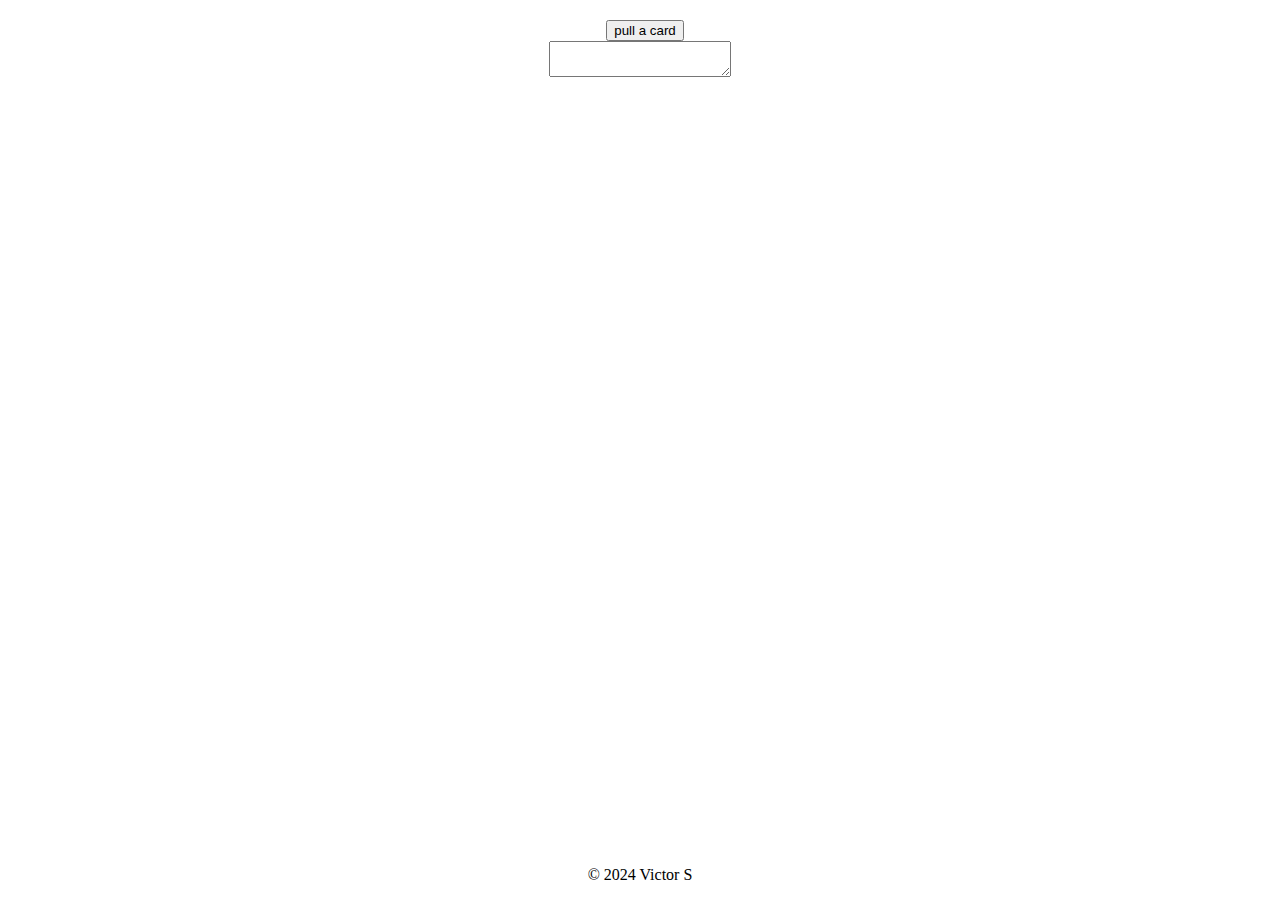
==== pullacard.html @ 8fff3037 "Saving work on card for the night" ====
<!DOCTYPE html>
<html lang="en">
    <head>
        <meta charset="UTF-8">
        <meta name="viewport" content="width=device-width, initial-scale=1.0">
        <title>api</title>
        <link rel="stylesheet" href="styles.css">
    </head>

    <body>
        <header>
            <h2></h2>
        </header>
        <main>  
            <div>
                <button id="pull">pull a card</button>
            </div>
            
            <div>
                <textarea id="textarea">
                </textarea>
                <ul id="ul">

                </ul>
            </div>
        </main>
        
        <footer>
            <div class="text-center p-1" >
                <p class="text-white">© 2024 Victor S</p>
              </div>
        </footer>
        <script src="pullacard.js"></script>
    </body>
</html>
---- styles.css ----
body {
    display: flex;
    flex-direction: column;
    justify-content: center;
    align-items: center;
    min-height: 100vh; /* Ensure the body fills at least the viewport height */
    margin: 0; /* Remove default margin */
}

main {
    display: flex;
    flex-direction: column;
    align-items: center;
}

#AddDiv{
    margin-top: 20px;
}

li {
    display: flex;
    align-items: center;
    justify-content: space-between;
    max-width: none;
    padding: 10px;
    background-color: #f9f9f9;
    border: 1px solid #ccc;
    border-radius: 5px;
    margin-bottom: 10px;
}

.item-text {
    flex: 1;
    overflow: hidden; /* Hide overflowing text */
    text-overflow: ellipsis; /* Display ellipsis (...) for overflowed text */
    white-space: nowrap; /* Prevent text from wrapping */
}

.item-text.strikethrough {
    text-decoration: line-through;
}

/* Styling for the "Bought" button */
button {
    margin-left: 10px; /* Spacing between buttons */
}

.bought {
    background-color: lightgreen; /* Change to the desired background color */
}



footer {
    margin-top: auto; /* Push the footer to the bottom of the page */
}
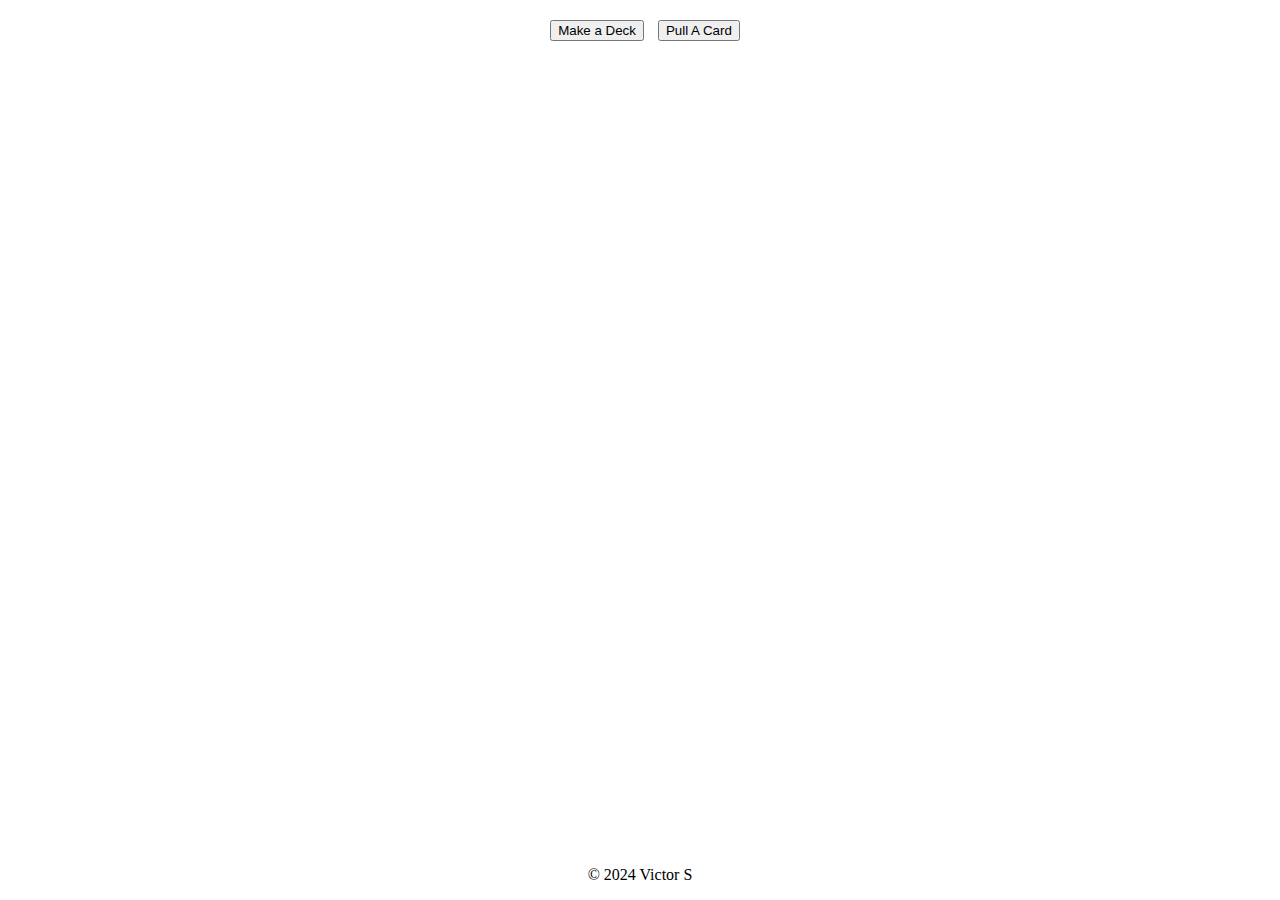
==== commit 4783cf48: "Saving work on card. Size seems bugged." ====
--- a/pullacard.html
+++ b/pullacard.html
@@ -12,13 +12,15 @@
             <h2></h2>
         </header>
         <main>  
-            <div>
-                <button id="pull">pull a card</button>
+            <div height="314" width="226">
+                <button id="createDeck">Make a Deck</button>
+                <button id="pull">Pull A Card</button>
             </div>
             
             <div>
-                <textarea id="textarea">
-                </textarea>
+                <div id="cardDiv">
+
+                </div>
                 <ul id="ul">
 
                 </ul>
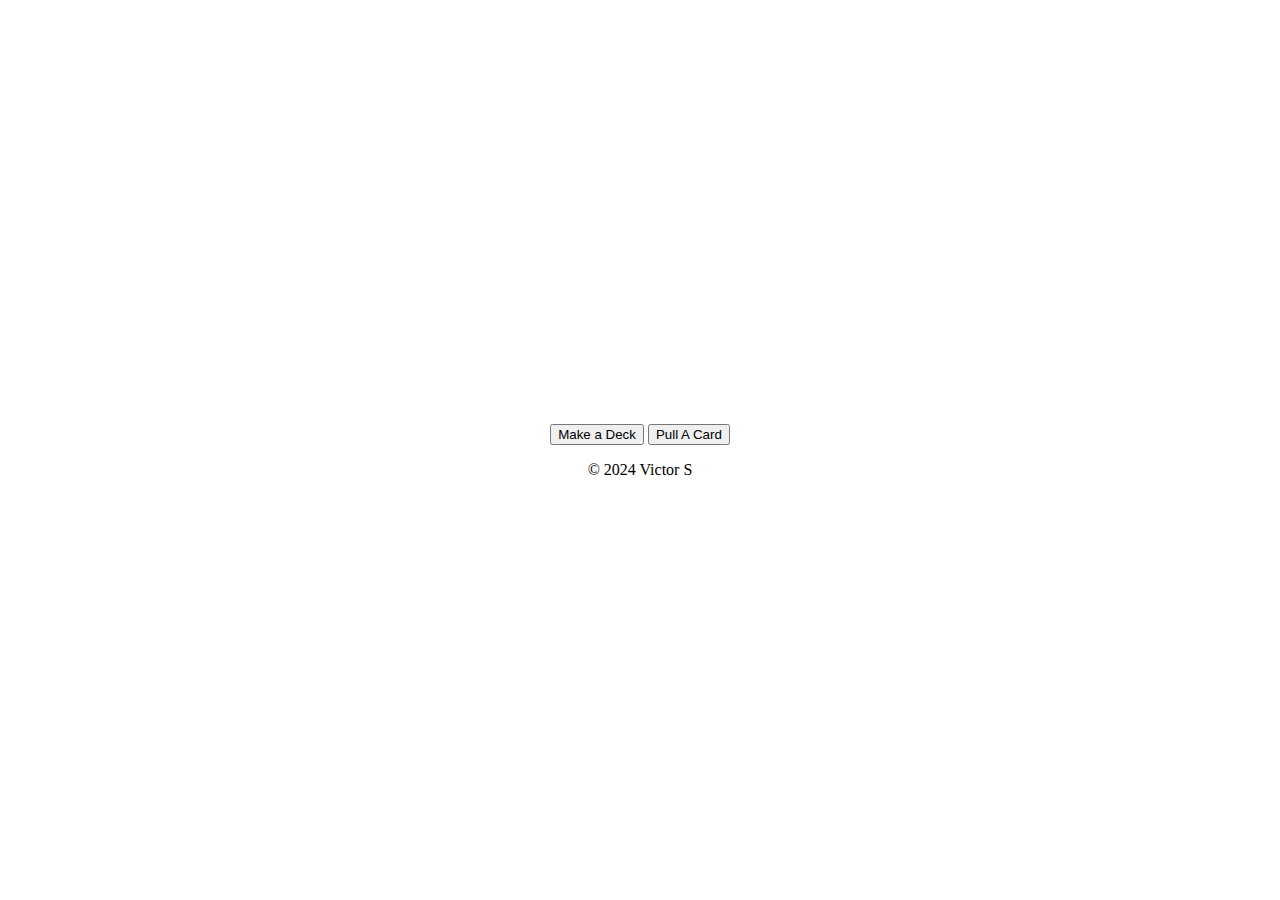
==== commit e17e770e: "Fixed card draw bugg" ====
--- a/pullacard.html
+++ b/pullacard.html
@@ -4,7 +4,7 @@
         <meta charset="UTF-8">
         <meta name="viewport" content="width=device-width, initial-scale=1.0">
         <title>api</title>
-        <link rel="stylesheet" href="styles.css">
+        <link rel="stylesheet" href="cardStyles.css">
     </head>
 
     <body>
@@ -12,18 +12,14 @@
             <h2></h2>
         </header>
         <main>  
-            <div height="314" width="226">
+            <div ">
                 <button id="createDeck">Make a Deck</button>
                 <button id="pull">Pull A Card</button>
             </div>
             
             <div>
                 <div id="cardDiv">
-
                 </div>
-                <ul id="ul">
-
-                </ul>
             </div>
         </main>
         
--- a/cardStyles.css
+++ b/cardStyles.css
@@ -0,0 +1,14 @@
+body {
+    display: flex;
+    flex-direction: column;
+    justify-content: center;
+    align-items: center;
+    min-height: 100vh; /* Ensure the body fills at least the viewport height */
+    margin: 0; /* Remove default margin */
+}
+
+#cardDiv {
+    width: auto;
+    height: auto;
+    /* height="314" width="226 */
+}